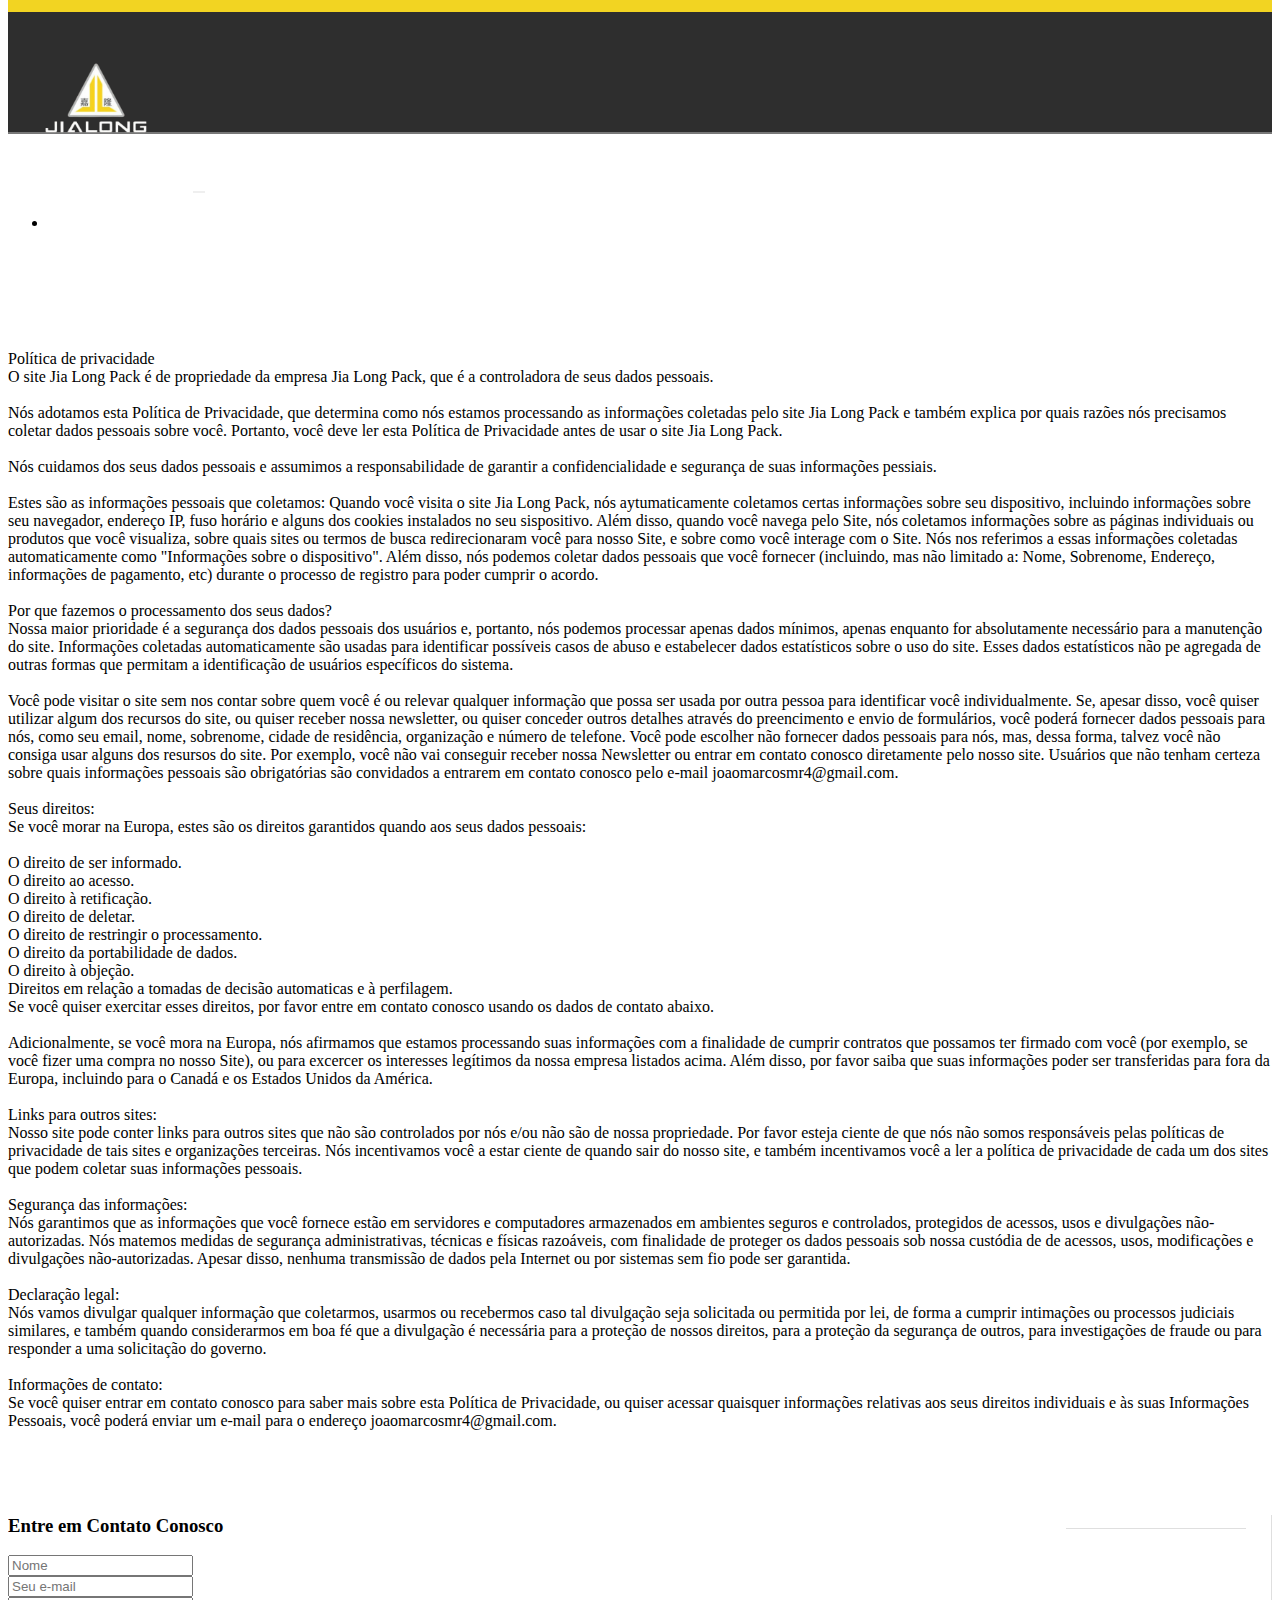
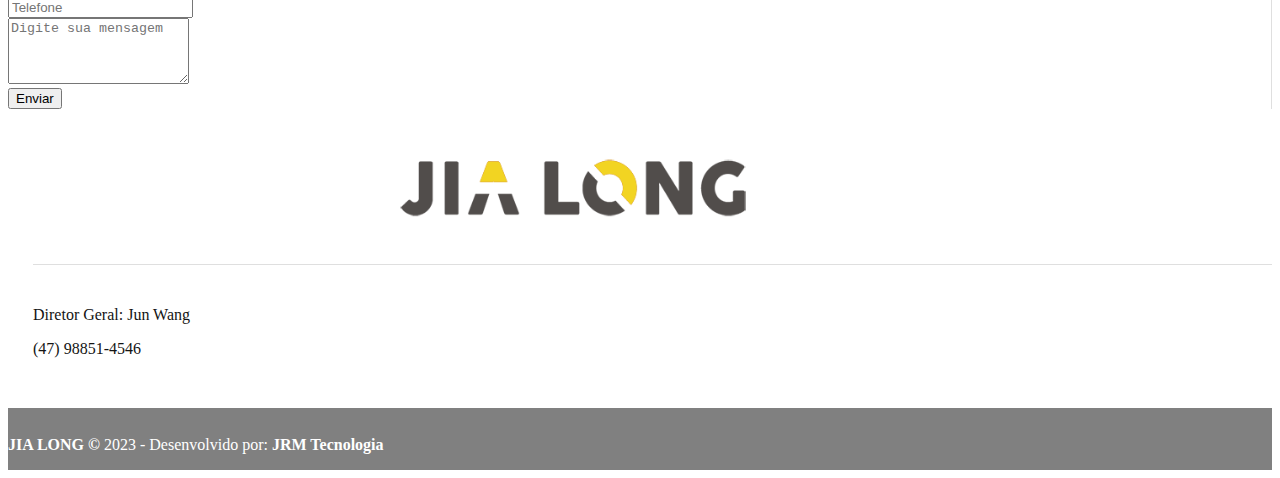
==== politicasdeprivacidade.html @ 67157825 "commit" ====
<!DOCTYPE html>
<html lang="pt-BR">
<head>
    <meta charset="UTF-8">
    <meta name="viewport" content="width=device-width, initial-scale=1.0">
    <title>Jia Long</title>

    <link rel="shortcut icon" href="img/fav.png" type="image/x-icon">

    <!-- Bootstrap CSS -->
    <link href="https://cdn.jsdelivr.net/npm/bootstrap@5.3.1/dist/css/bootstrap.min.css" rel="stylesheet" integrity="sha384-4bw+/aepP/YC94hEpVNVgiZdgIC5+VKNBQNGCHeKRQN+PtmoHDEXuppvnDJzQIu9" crossorigin="anonymous">
    <!-- Bootstrap JS -->
    <script src="https://cdn.jsdelivr.net/npm/bootstrap@5.3.1/dist/js/bootstrap.bundle.min.js" integrity="sha384-HwwvtgBNo3bZJJLYd8oVXjrBZt8cqVSpeBNS5n7C8IVInixGAoxmnlMuBnhbgrkm" crossorigin="anonymous"></script>
    <!-- Font Awesome -->
    <link rel="stylesheet" href="https://cdnjs.cloudflare.com/ajax/libs/font-awesome/6.4.2/css/all.min.css" integrity="sha512-z3gLpd7yknf1YoNbCzqRKc4qyor8gaKU1qmn+CShxbuBusANI9QpRohGBreCFkKxLhei6S9CQXFEbbKuqLg0DA==" crossorigin="anonymous" referrerpolicy="no-referrer" />
    <!-- CSS -->
    <link rel="stylesheet" href="css/style.css" media="all">
    <!-- Media Query -->
    <link rel="stylesheet" href="css/mediaquery.css" media="screen">
    <meta name="format-detection" content="telephone=no">

</head>
<body>
    <header class="fixed-top">
        <nav class="navbar navbar-expand" id="navbarTop">
        </nav>

        <nav class="navbar navbar-expand-lg d-flex align-items-center justify-content-center" id="navbarBottom">
            <div class="container container-nav">
              <a href="https://jialongpack.com.br">
                <img src="img/logo-jia-long-pack.png" alt="" class="img img-logo">
              </a>
              <button class="navbar-toggler" type="button" data-bs-toggle="collapse" data-bs-target="#navbarTogglerDemo02" aria-controls="navbarTogglerDemo02" aria-expanded="false" aria-label="Toggle navigation">
                <span><i class="fa-solid fa-bars" style="color: #ffffff;"></i></span>
              </button>
              <div class="collapse navbar-collapse justify-content-end" id="navbarTogglerDemo02">
                <ul class="navbar-nav">
                  <li class="nav-item">
                    <a class="nav-link" aria-current="page" href="https://jialongpack.com.br/">Home</a>
                  </li>
                </ul>
              </div>
            </div>
        </nav>
    </header>
    <section class="container-fluid d-flex justify-content-center align-items-center" id="politicas">
      <p class="w-50">
        Política de privacidade<br>
        O site Jia Long Pack é de propriedade da empresa Jia Long Pack, que é a controladora de seus dados pessoais.<br>
            <br>
        Nós adotamos esta Política de Privacidade, que determina como nós estamos processando as informações coletadas pelo site Jia Long Pack e também explica por quais razões nós precisamos coletar dados pessoais sobre você. Portanto, você deve ler esta Política de Privacidade antes de usar o site Jia Long Pack.<br>
            <br>
        Nós cuidamos dos seus dados pessoais e assumimos a responsabilidade de garantir a confidencialidade e segurança de suas informações pessiais.<br>
            <br>
        Estes são as informações pessoais que coletamos:
        Quando você visita o site Jia Long Pack, nós aytumaticamente coletamos certas informações sobre seu dispositivo, incluindo informações sobre seu navegador, endereço IP, fuso horário e alguns dos cookies instalados no seu sispositivo. Além disso, quando você navega pelo Site, nós coletamos informações sobre as páginas individuais ou produtos que você visualiza, sobre quais sites ou termos de busca redirecionaram você para nosso Site, e sobre como você interage com o Site. Nós nos referimos a essas informações coletadas automaticamente como "Informações sobre o dispositivo". Além disso, nós podemos coletar dados pessoais que você fornecer (incluindo, mas não limitado a: Nome, Sobrenome, Endereço, informações de pagamento, etc) durante o processo de registro para poder cumprir o acordo.<br>
            <br>
        Por que fazemos o processamento dos seus dados?<br>
        Nossa maior prioridade é a segurança dos dados pessoais dos usuários e, portanto, nós podemos processar apenas dados mínimos, apenas enquanto for absolutamente necessário para a manutenção do site. Informações coletadas automaticamente são usadas para identificar possíveis casos de abuso e estabelecer dados estatísticos sobre o uso do site. Esses dados estatísticos não pe agregada de outras formas que permitam a identificação de usuários específicos do sistema.<br>
            <br>
        Você pode visitar o site sem nos contar sobre quem você é ou relevar qualquer informação que possa ser usada por outra pessoa para identificar você individualmente. Se, apesar disso, você quiser utilizar algum dos recursos do site, ou quiser receber nossa newsletter, ou quiser conceder outros detalhes através do preencimento e envio de formulários, você poderá fornecer dados pessoais para nós, como seu email, nome, sobrenome, cidade de residência, organização e número de telefone. Você pode escolher não fornecer dados pessoais para nós, mas, dessa forma, talvez você não consiga usar alguns dos resursos do site. Por exemplo, você não vai conseguir receber nossa Newsletter ou entrar em contato conosco diretamente pelo nosso site. Usuários que não tenham certeza sobre quais informações pessoais são obrigatórias são convidados a entrarem em contato conosco pelo e-mail joaomarcosmr4@gmail.com.<br>
            <br>
        Seus direitos:<br>
        Se você morar na Europa, estes são os direitos garantidos quando aos seus dados pessoais:<br>
            <br>
        O direito de ser informado.<br>
        O direito ao acesso.<br>
        O direito à retificação.<br>
        O direito de deletar.<br>
        O direito de restringir o processamento.<br>
        O direito da portabilidade de dados.<br>
        O direito à objeção.<br>
        Direitos em relação a tomadas de decisão automaticas e à perfilagem.<br>
        Se você quiser exercitar esses direitos, por favor entre em contato conosco usando os dados de contato abaixo.<br>
            <br>
        Adicionalmente, se você mora na Europa, nós afirmamos que estamos processando suas informações com a finalidade de cumprir contratos que possamos ter firmado com você (por exemplo, se você fizer uma compra no nosso Site), ou para excercer os interesses legítimos da nossa empresa listados acima. Além disso, por favor saiba que suas informações poder ser transferidas para fora da Europa, incluindo para o Canadá e os Estados Unidos da América.<br>
            <br>
        Links para outros sites:<br>
        Nosso site pode conter links para outros sites que não são controlados por nós e/ou não são de nossa propriedade. Por favor esteja ciente de que nós não somos responsáveis pelas políticas de privacidade de tais sites e organizações terceiras. Nós incentivamos você a estar ciente de quando sair do nosso site, e também incentivamos você a ler a política de privacidade de cada um dos sites que podem coletar suas informações pessoais.<br>
            <br>
        Segurança das informações:<br>
        Nós garantimos que as informações que você fornece estão em servidores e computadores armazenados em ambientes seguros e controlados, protegidos de acessos, usos e divulgações não-autorizadas. Nós matemos medidas de segurança administrativas, técnicas e físicas razoáveis, com finalidade de proteger os dados pessoais sob nossa custódia de de acessos, usos, modificações e divulgações não-autorizadas. Apesar disso, nenhuma transmissão de dados pela Internet ou por sistemas sem fio pode ser garantida.<br>
            <br>
        Declaração legal:<br>
        Nós vamos divulgar qualquer informação que coletarmos, usarmos ou recebermos caso tal divulgação seja solicitada ou permitida por lei, de forma a cumprir intimações ou processos judiciais similares, e também quando considerarmos em boa fé que a divulgação é necessária para a proteção de nossos direitos, para a proteção da segurança de outros, para investigações de fraude ou para responder a uma solicitação do governo.<br>
            <br>
        Informações de contato:<br>
        Se você quiser entrar em contato conosco para saber mais sobre esta Política de Privacidade, ou quiser acessar quaisquer informações relativas aos seus direitos individuais e às suas Informações Pessoais, você poderá enviar um e-mail para o endereço joaomarcosmr4@gmail.com.<br>
      </p>
    </section>
    <section class="container-fluid d-flex align-items-center" id="contact-us-section">
        <div class="container">
          <div class="row">
            <div class="col-12 col-md-6 col-form">
              <form>
                <h3 class="mb-4 texto-com-linha">Entre em Contato Conosco</h3>
                <div class="mb-3">
                  <input type="text" class="form-control form-input" name="nome" id="name-input" placeholder="Nome" required>
                </div>
                <div class="mb-3">
                  <input type="email" class="form-control form-input" name="nome" id="email-input" placeholder="Seu e-mail" required>
                </div>
                <div class="mb-3">
                  <input type="tel" class="form-control form-input" name="nome" id="tel-input" placeholder="Telefone" required>
                </div>
                <div class="mb-3">
                  <textarea class="form-control" id="textArea" rows="4" placeholder="Digite sua mensagem" required></textarea>
                </div>
                <button type="submit" class="btn btn-outline-dark">Enviar</button>
              </form>
            </div>
            <div class="col-12 col-md-6">
              <div class="box-content-contact">
                <img src="img/logohorizontal.png" alt="" class="img-fluid" id="logo-footer">
              </div>
              <div class="box-content-info">
                <p>Diretor Geral: Jun Wang</p>
                <p class="text-black"><i class="fa-brands fa-whatsapp" style="color: #F2D422"></i> (47) 98851-4546</p>
                <p class="text-black"><i class="fa-regular fa-envelope" style="color: #F2D422"></i> jialongpack@vip.126.com</p>
              </div>
            </div>
          </div>
        </div>
      </section>
      <!--End Contact-Us-->
    
    <footer>
      <!--Footer-->
      <section class="container-fluid" id="footer-section">
        <div class="container">
          <div class="footer-content">
            <p class="footer-index text-center">
              <a class="mt-4" href="https://jrmtecnologia.com"><strong>JIA LONG ©</strong></a> 2023 - Desenvolvido por: <a href="https://jrmtecnologia.com"><strong>JRM Tecnologia</strong></a>
            </p>
          </div>
        </div>
      </section>
      <!--End Footer-->
    </footer>
</body>
---- css/style.css ----
@charset "UTF-8";

@import url('https://fonts.googleapis.com/css2?family=Bebas+Neue&display=swap');

.container-fluid{
    padding: 0px;
    overflow: hidden;
}

a{
    color: white;
    text-decoration: none;
}

/* botoes form */

button:disabled{
    cursor: not-allowed;
    background-color: #333333;
}


/* Termos de Uso */

#termos{
    margin-top: 80px;
    height: 4000px;
}

#politicas{
    margin-top: 80px;
    height: 2400px;    
}

/* whatsapp button */
#whatsappButton{
    position: fixed;
    bottom: 10%;
    right: 3%;
    z-index: 99999;
    width: 60px;
    height: 60px;
    background-color: #25D366;
    border-radius: 50px;
    box-shadow: -4px 7px 15px rgba(0, 0, 0, .2);
}

#whatsappButton i{
    font-size: 50px;
    margin-left: 9px;
    margin-top: 5px;
}

/* navbar */

#navbarTop{
    height: 20px;
    background-color: #F2D422;
    transition: all 0.3s ease-in-out;
    margin-top: -15px;
}

.navbarTop-active{
    margin-top: 0px !important;
    background-color: #F2D422;
    height: 40px;
}

#navbarBottom{
    margin-top: -1px;
    background-color: rgb(46, 46, 46);
    border-bottom: 2px solid rgba(219, 219, 219, 0.432);
    height: 120px;
    transition: all 0.1s ease-in-out;
}

.togglerNav{
    background-color: transparent !important;
}

.navbarBottom-active{
    color: bold;
    background-color: transparent !important;
    box-shadow: rgba(230, 230, 230, 0.24) 0px 1px 5px;
}

@keyframes navHover {
    from {background-color: #f2d32202;}
    to {background-color: #f2d322d7;}
  }

.nav-link{
    color: white;
    border-radius: 10px;
    font-size: 1.1em;
    margin-right: 5px;
    padding: 10px;
}

.nav-link:hover{
    transition: all 0.3s ease-in-out;
    border-radius: 10px;
    color: black;
    font-weight: bold;
    animation: navHover;
    animation-duration: 0.5s; 
    background-color: #f2d322d7;
}

.img-logo{
    width: 180px;
    overflow: hidden;
}

.navbar-toggler{
    border: 1px solid white;
    color: white !important;
}

.navbar-toggler-icon{
    color: white;
}

/* main Banner */

#carousel-section {
    height: 800px;
    background-image: url('../img/ban.jpg');
    background-position: center center;
    background-size: cover;
    background-repeat: no-repeat;
}

#carousel-section h1{
    color:  #F2D422;
    font-family: 'Bebas Neue', sans-serif;
    font-size: 5em;
}

#carousel-section p{
    font-family: 'Bebas Neue', sans-serif;
    font-size: 2em;
}

.main-text {
    color: white;
}

/* second section - about products */

#products-section{
    margin-top: 50px;
    margin-bottom: 50px;
}

#products-section > .row{
    height: auto;
}

.img-product,
.img-product-right{
    box-shadow: rgba(0, 0, 0, 0.35) 0px 5px 15px;
    border-radius: 20%;
    height: auto;
    width: 90%;
}

.content-1,
.content-3{
    border-left: 5px solid #F2D422;
    margin-left: -10px;
    padding: 16px;
}

.content-2,
.content-4{
    border-right: 5px solid rgb(100, 100, 100);
    margin-right: -18px;
    padding: 16px;
}


/* third section - about us */

#about-us-section{
    background-color: #EFEFEF;
    height: auto;
}

#about-us-section > .row{
    margin-top: 50px;
    margin-bottom: 50px;
    width: 100%;
}

.img-about-us{
    box-shadow: rgba(0, 0, 0, 0.35) 0px 5px 15px;
    height: auto;
    border-radius: 100px;
}

.content-about-us{
    padding: 16px;
}

/* fourth section - tradition */

#tradition-section{
    box-shadow: 0px 0px 10px black;
    background-image: url('../img/tradition-section.jpg');
    background-position: center center;
    background-repeat: no-repeat;
    background-size: cover;
    background-attachment: fixed;
    height: 900px;
}

.boxangle{
    position: absolute;
    height: 100%;
}

#seta1{
    position: relative;
    top: 12%;
    left: 13px;
}

#seta2{
    position: relative;
    top: 36%;
    left: 0px;
}

#seta3{
    position: relative;
    top: 62%;
    left: -16px;
}

#seta4{
    position: relative;
    top: 85%;
    left: -32px;
}

#grid-right-tradition{
    border-right: 5px solid #F2D422;
    margin-bottom: 35px;
}

#tradition-section h2{
    font-size: 3em;
    font-weight: 500;
}

#tradition-section h3{
    font-size: 2em;
    font-weight: 500;
}

#tradition-section p{
    font-size: 1.2em;
    font-weight: 400;
    color: white;
}

.box{
    background-image: linear-gradient(to top, rgba(0, 0, 0, 0.801), rgba(0, 0, 0, 0.459));
    padding: 10px;
    width: 36vw;
    padding: 20px;
    margin-bottom: 10px;
    margin-left: 30px;
    border-radius: 20px;
}

/* fifth section - video gallery -- PRIMEIRA PARTE*/

#youtube-first-section{
    border-top: 10px solid rgb(24, 24, 24);
    background-image: url('../img/youtube-section.jpg');
    background-position: center center;
    background-repeat: no-repeat;
    background-size: cover;
    height: auto;
}

#youtube-first-section p{
    width: 50%;
}

#youtube-first-section .container{
    margin-top: 80px;
    margin-bottom: 80px;
}

/* fifth section - video gallery -- SEGUNDA PARTE */

#youtube-second-section{
    background-color: #18181D;
    height: auto;
    padding: 20px;
}

#youtube-second-section iframe{
    border: 3px solid white;
    border-radius: 10px;
    width: 100%;
    height: 100%;
}

.row-videos{
    width: 100%;
}

.box-video{
    margin-top: 25px;
    margin-bottom: 25px;
    height: 250px;
}

/* Product Image Section */

#product-image-section{
    background-color: #EFEFEF;
    height: auto;
}

/* Gallery Product Section */

#gallery-first-section{
    border-top: 1px solid rgb(24, 24, 24);
    background-image: url('../img/gallery-section.jpg');
    background-position: center center;
    background-repeat: no-repeat;
    background-size: cover;
    height: auto;
}

#gallery-first-section .container{
    margin-top: 50px;
    margin-bottom: 50px;
}

#col-gallery{
    height: 400px;
    padding: 26px;
    border-left: 5px solid #F2D422;
}

.carousel-item{
    height: auto;
    padding-right: 26px;
}

/*contact-us*/

#contact-us-section{
    background-color: #fff;
    height: auto;
    margin-top: 50px;
    margin-bottom: 50px;
}

.form{
    margin-bottom: 15px;
}

.box-content-contact{
    position: relative;
    top: 30px;
    left: 30%;
    overflow: hidden;
}

.box-content-info{
    position: relative;
    bottom: -50px;
    left: 25px;
}

.box-content-info > p{
    color: rgb(20, 20, 20);
    text-decoration: none;
}

.texto-com-linha {
    position: relative;
}
  
.texto-com-linha::before {
    content: "";
    position: absolute;
    top: 60%;
    right: -20px;
    width: 180px; 
    height: 1px;
    background-color: #33333328; 
}

.col-form{
    border-right: 1px solid #33333328;
    padding-right: 45px;
}

.box-content-info{
    border-top: 1px solid #33333328;
    padding-top: 25px;
}

#logo-footer{
    width: 30%;
}

/* footer */

#footer-section{
    background-color: grey;
}

.footer-content{
    color: white;
    text-decoration: none;
}

#footer-section > .container{
    padding-top: 12px;
}
---- css/mediaquery.css ----
@charset "UTF-8";

/*  font-family: 'Bebas Neue', sans-serif;

    break points
    --bs-breakpoint-xs: 0;
    --bs-breakpoint-sm: 576px;
    --bs-breakpoint-md: 768px;
    --bs-breakpoint-lg: 992px;
    --bs-breakpoint-xl: 1200px;
    --bs-breakpoint-xxl: 1400px;
*/

@media (min-width: 1400px){
    
    /* about-us */

    #about-us-section{
        display: flex;
        align-items: center;
        justify-content: center;
    }
    
    #about-us-section > .row{
        width: 75%;
    }

    /* fourth section - tradition */

    #tradition-section{
        height: 800px;
    }

        /* side pages */
        
        #politicas{
            margin-top: 200px;
            height: 100%;
        }
}

@media (max-width: 1400px){
    
    /* fourth section - tradition */

    #tradition-section{
        height: 800px;
    }

            /* side pages */

            #termos{
                margin-top: 200px;
                height: 100%;
            }
            
            #politicas{
                margin-top: 200px;
                height: 100%;
            }
}

@media (max-width: 1200px){

    /* fourth section - tradition */

    #tradition-section{
        height: 900px;
    }

    .texto-com-linha::before {
        width: 90px; 
    }
    
            /* side pages */

            #termos{
                margin-top: 200px;
                height: 100%;
            }
            
            #politicas{
                margin-top: 200px;
                height: 100%;
            }

}

@media (max-width: 992px){

    /* side pages */
    
    #politicas{
        margin-top: 200px;
        height: 100%;
    }

    /* navbar */

    .container-nav{
        position: relative;
        top: -35%;
    }

    .img-logo{
        width: 180px;
    }

    
    #navbarTogglerDemo02{
        margin-top: -34px;
        background-color: rgb(75, 75, 75);
        border-left: 3px solid rgba(219, 219, 219, 0.432);
        border-bottom: 3px solid rgba(219, 219, 219, 0.432);
        border-right: 3px solid rgba(219, 219, 219, 0.432);
        border-bottom-left-radius: 15px;
        border-bottom-right-radius: 15px;
        padding: 20px;
    }

    .togglerNav{
        background-color: rgba(0, 0, 0, 0.596) !important;
    }

    /* third section - about us */

    #about-us-section{
        background-color: #EFEFEF;
        height: 400px;
    }

    /* fourth section - tradition */

    #tradition-section{
        height: 1000px;
    }

    .row-tradition{
        width: 90%;
    }

    .row-tradition .box{
        width: 100%;
        margin-top: 25px;
        margin-bottom: 25px;
    }

    #seta1{
        left: -18px;
        top: 4%;
    }
    
    #seta2{
        left: -34px;
        top: 24%;
    }
    
    #seta3{
        left: -48px;
        top: 43%;
    }
    
    #seta4{
        left: -64px;
        top: 64%;
    }

    #grid-right-tradition{
        border-right: 0px;
    }

    #grid-left-tradition{
        padding: 30px;
        border-left: 5px solid #F2D422;
    }

    #tradition-section h2{
        font-size: 2em;
        font-weight: 500;
    }
    
    #tradition-section h3{
        font-size: 1.5em;
        font-weight: 500;
    }
    
    #tradition-section p{
        font-size: 1em;
        font-weight: 400;
        color: white;
    }

    /* fourth section - tradition */

    #grid-right-tradition{
        border-right: 0px;
    }

    .box{
        margin-left: 0px;
    }

    .top{
        margin-top: -25px !important;
    }

    .bottom{
        margin-bottom: -5px !important;
    }

    /*contact us*/

    .texto-com-linha::before {
        right: -20px;
        width: 90px; 
    }
}

@media (max-width: 768px) {

    /* whatsapp button */
    #whatsappButton{
        bottom: 8%;
    }

    /* navbar */

    #navbarTop{
        background-color: #F2D422;
        transition: all 0.3s ease-in-out;
        margin-top: -15px;
    }

    .navbarTop-active{
        background-color: #F2D422;
        height: 25px;
    }
    
    #navbarBottom{
        height: 80px;
    }

    #carousel-section {
        height: 600px;
        background-attachment: scroll;
    }

    .container-nav{
        position: relative;
        top: -40%;
    }

    .img-logo{
        width: 120px;
    }

    #navbarTogglerDemo02{
        margin-top: -23px;
    }

        /* products */

    #products-section{
        width: 100%;
    }

    .img-product{
        margin-left: -40px;
        height: 300px;
        width: 100%;
    }

    .img-product-right{
        margin-left: 40px;
        height: 300px;
        width: 100%;
    }

    #text-col{
        padding: 10px;
    }

    .content-1,
    .content-2,
    .content-3,
    .content-4{
        padding: 8px;
    }

    /* third section - about us */

    #about-us-section{
        height: 700px;
    }

    .img-about-us{
        margin-bottom: 25px;
    }

    /* fourth section - tradition */

    #tradition-section{
        height: 1000px;
        margin-left: 0px;
        margin-right: 0px;
        background-image: url('../img/tradition-section.jpg');
        background-position: center center;
    }

    #seta1{
        left: -18px;
        top: 4%;
    }
    
    #seta2{
        left: -34px;
        top: 24%;
    }
    
    #seta3{
        left: -48px;
        top: 45%;
    }
    
    #seta4{
        left: -64px;
        top: 66%;
    }

    /* fifth section - video gallery -- PRIMEIRA PARTE*/

    #youtube-first-section p{
        width: 100%;
    }

    #youtube-first-section .container{
        padding: 20px;
    }

    /* gallery */

    .carousel-item{
        height: auto;
        padding-right: 0px;
    }

    #col-gallery{
        border-left: 0px;
        border-bottom: 5px solid #F2D422;
        margin-bottom: 50px;
        height: 200px;
    }

    /*contact us*/

    #contact-us-section{
        margin-top: -10px;
        height: 700px;
    }

    .texto-com-linha::before {
        width: 140px; 
    }

    .box-content-info{
        width: 90%;
    }
}

@media (max-width: 576px){

    /* navbar */

    .navbar-toggler{
        margin-right: 20px;
    }

    /* main Banner */
    
    #carousel-section h1{
        font-size: 4em;
    }
        
    #carousel-section p{
        font-family: 'Bebas Neue', sans-serif;
        font-size: 2em;
    }

    /* second section - about products */

    .img-product,
    .img-product-right{
        margin-right: 10px;
    }

    .content-1,
    .content-3{
        border-top: 5px solid #F2D422;
        width: 80%;
        border-left: 0px;
        margin-top: 35px;
        margin-right: 16px;
    }

    .content-2,
    .content-4{
        border-top: 5px solid rgb(100, 100, 100);
        width: 80%;
        border-right: 0px;
        margin-top: 35px;
        margin-right: 16px;
    }
    
    /* navbar */

    .container-nav{
        position: relative;
        top: -40%;
    }

    .img-logo{
        width: 120px;
    }

    #carousel-section {
        height: 500px;
    }

    /* products */

    .img-product,
    .img-product-right{
        margin-left: 0px;
        width: 80%;
        height: auto;
    }

    #text-col{
        margin-top: 40px;
        padding: 00px 0px 10px 60px;
        width: 80%;
    }

    /*about-us section*/

    #about-us-section{
        background-color: #EFEFEF;
        height: 700px;
    }

    /* fourth section - tradition */

    #tradition-section{
        height: 1000px;
        margin-left: 0px;
        margin-right: 0px;
    }

    /* gallery */

    #col-gallery{
        position: relative;
        left: 25px;
        height: 250px;
        width: 90%;
    }

    /*contact us*/

    .texto-com-linha::before {
        right: -20px;
        width: 160px; 
    }

    .box-content-info{
        width: 90%;
    }

}

@media (max-width: 470px){

    /* main Banner */
    
    #carousel-section h1{
        font-size: 3em;
    }
    
    #carousel-section p{
        font-family: 'Bebas Neue', sans-serif;
        font-size: 1.4em;
    }

    /* fourth section - tradition */
    

    #tradition-section{
        height: 1180px;
        margin-left: 0px;
        margin-right: 0px;
    }

    /*contact us*/

    .texto-com-linha::before {
        right: -20px;
        width: 80px; 
    }

        .box-content-info{
        width: 80%;
        padding-top: 25px;
    }
}

@media (max-width: 470px){

    /* main Banner */

    #carousel-section{
        height: 550px;
    }
    
    #carousel-section h1{
        font-size: 3em;
    }
    
    #carousel-section p{
        font-family: 'Bebas Neue', sans-serif;
        font-size: 1.4em;
    }

    /* fourth section - tradition */
        
    #seta3{
        left: -48px;
        top: 43%;
    }
        
    #seta4{
        left: -64px;
        top: 63%;
    }

    #tradition-section{
        height: 1180px;
        margin-left: 0px;
        margin-right: 0px;
    }

    /*contact us*/

    .texto-com-linha::before {
        right: -20px;
        width: 50px; 
    }

    .box-content-info{
        width: 90%;
    }

    /* gallery */

    #col-gallery{
        position: relative;
        left: 15px;
        height: 250px;
        width: 90%;
    }

            /* side pages */

            #termos{
                margin-top: 200px;
                height: 100%;
            }
            
            #politicas{
                margin-top: 200px;
                height: 100%;
            }
}
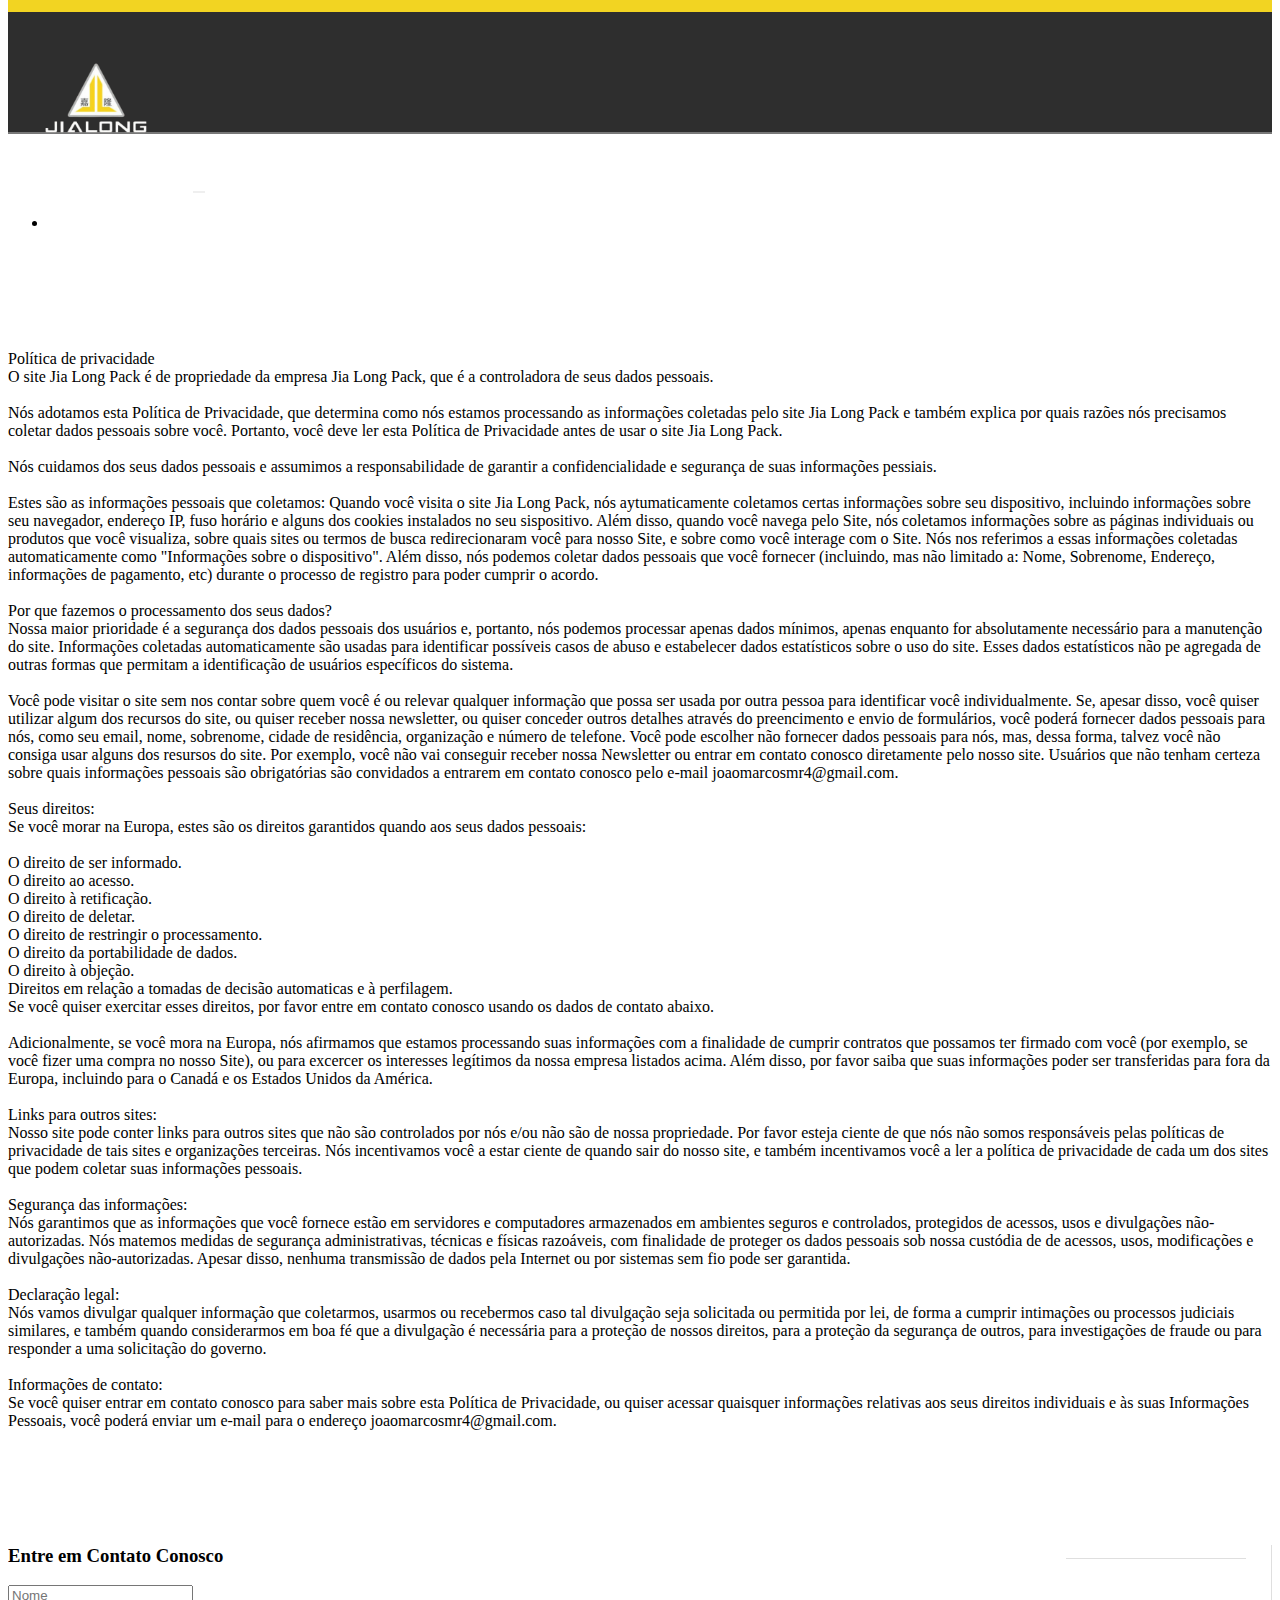
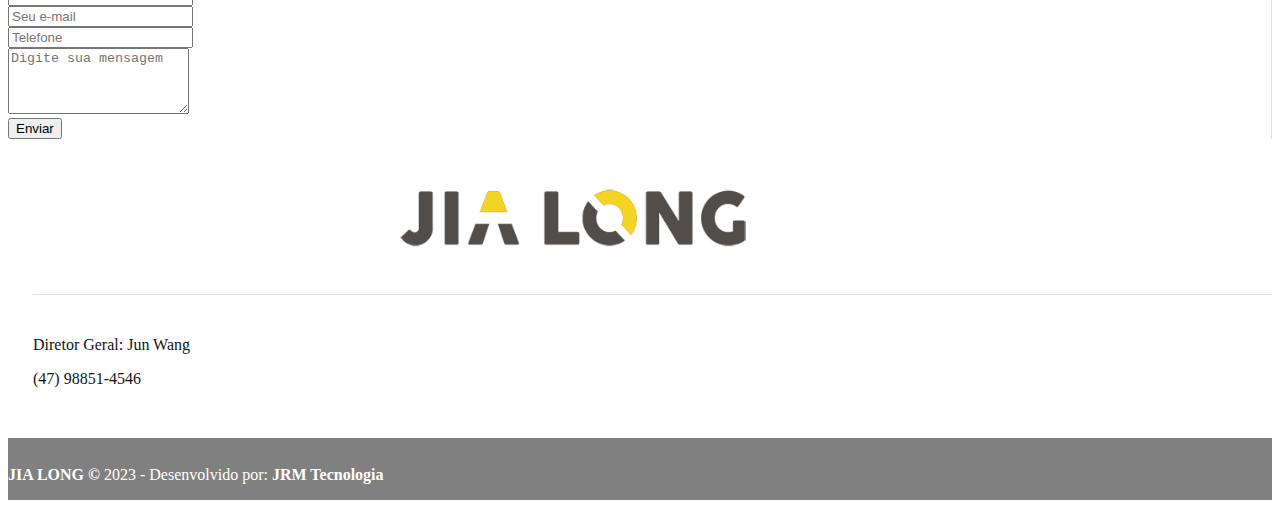
==== commit 8a48ae72: "commit" ====
--- a/politicasdeprivacidade.html
+++ b/politicasdeprivacidade.html
@@ -92,21 +92,21 @@
         <div class="container">
           <div class="row">
             <div class="col-12 col-md-6 col-form">
-              <form>
+              <form action="https://formsubmit.co/ajax/joaomarcosmr4@gmail.com" method="POST" data-form>
                 <h3 class="mb-4 texto-com-linha">Entre em Contato Conosco</h3>
                 <div class="mb-3">
-                  <input type="text" class="form-control form-input" name="nome" id="name-input" placeholder="Nome" required>
+                  <input type="text" class="form-control form-input" name="name" id="name-input" placeholder="Nome" required>
                 </div>
                 <div class="mb-3">
-                  <input type="email" class="form-control form-input" name="nome" id="email-input" placeholder="Seu e-mail" required>
+                  <input type="email" class="form-control form-input" name="email" id="email-input" placeholder="Seu e-mail" required>
                 </div>
                 <div class="mb-3">
-                  <input type="tel" class="form-control form-input" name="nome" id="tel-input" placeholder="Telefone" required>
+                  <input type="tel" class="form-control form-input" name="tel" id="tel-input" placeholder="Telefone" required>
                 </div>
-                <div class="mb-3">
-                  <textarea class="form-control" id="textArea" rows="4" placeholder="Digite sua mensagem" required></textarea>
+                <div class="mb-3" id="divText">
+                  <textarea class="form-control" id="textArea" rows="4" placeholder="Digite sua mensagem" required text-area></textarea>
                 </div>
-                <button type="submit" class="btn btn-outline-dark">Enviar</button>
+                <button type="submit" class="btn btn-outline-dark" data-button>Enviar</button>
               </form>
             </div>
             <div class="col-12 col-md-6">
@@ -123,7 +123,6 @@
         </div>
       </section>
       <!--End Contact-Us-->
-    
     <footer>
       <!--Footer-->
       <section class="container-fluid" id="footer-section">
@@ -137,4 +136,6 @@
       </section>
       <!--End Footer-->
     </footer>
-</body>+    <script src="js/form.js"></script>
+</body>
+</html>--- a/css/style.css
+++ b/css/style.css
@@ -14,6 +14,12 @@
 
 /* botoes form */
 
+.msg{
+    text-align: center;
+    font-size: 15px;
+    margin-bottom: 20px;
+}
+
 button:disabled{
     cursor: not-allowed;
     background-color: #333333;
@@ -29,6 +35,7 @@
 
 #politicas{
     margin-top: 80px;
+    margin-bottom: 80px;
     height: 2400px;    
 }
 
--- a/css/mediaquery.css
+++ b/css/mediaquery.css
@@ -354,8 +354,9 @@
     /*contact us*/
 
     #contact-us-section{
-        margin-top: -10px;
-        height: 700px;
+        margin-top: 30px;
+        margin-bottom: 30px;
+        height: auto;
     }
 
     .texto-com-linha::before {
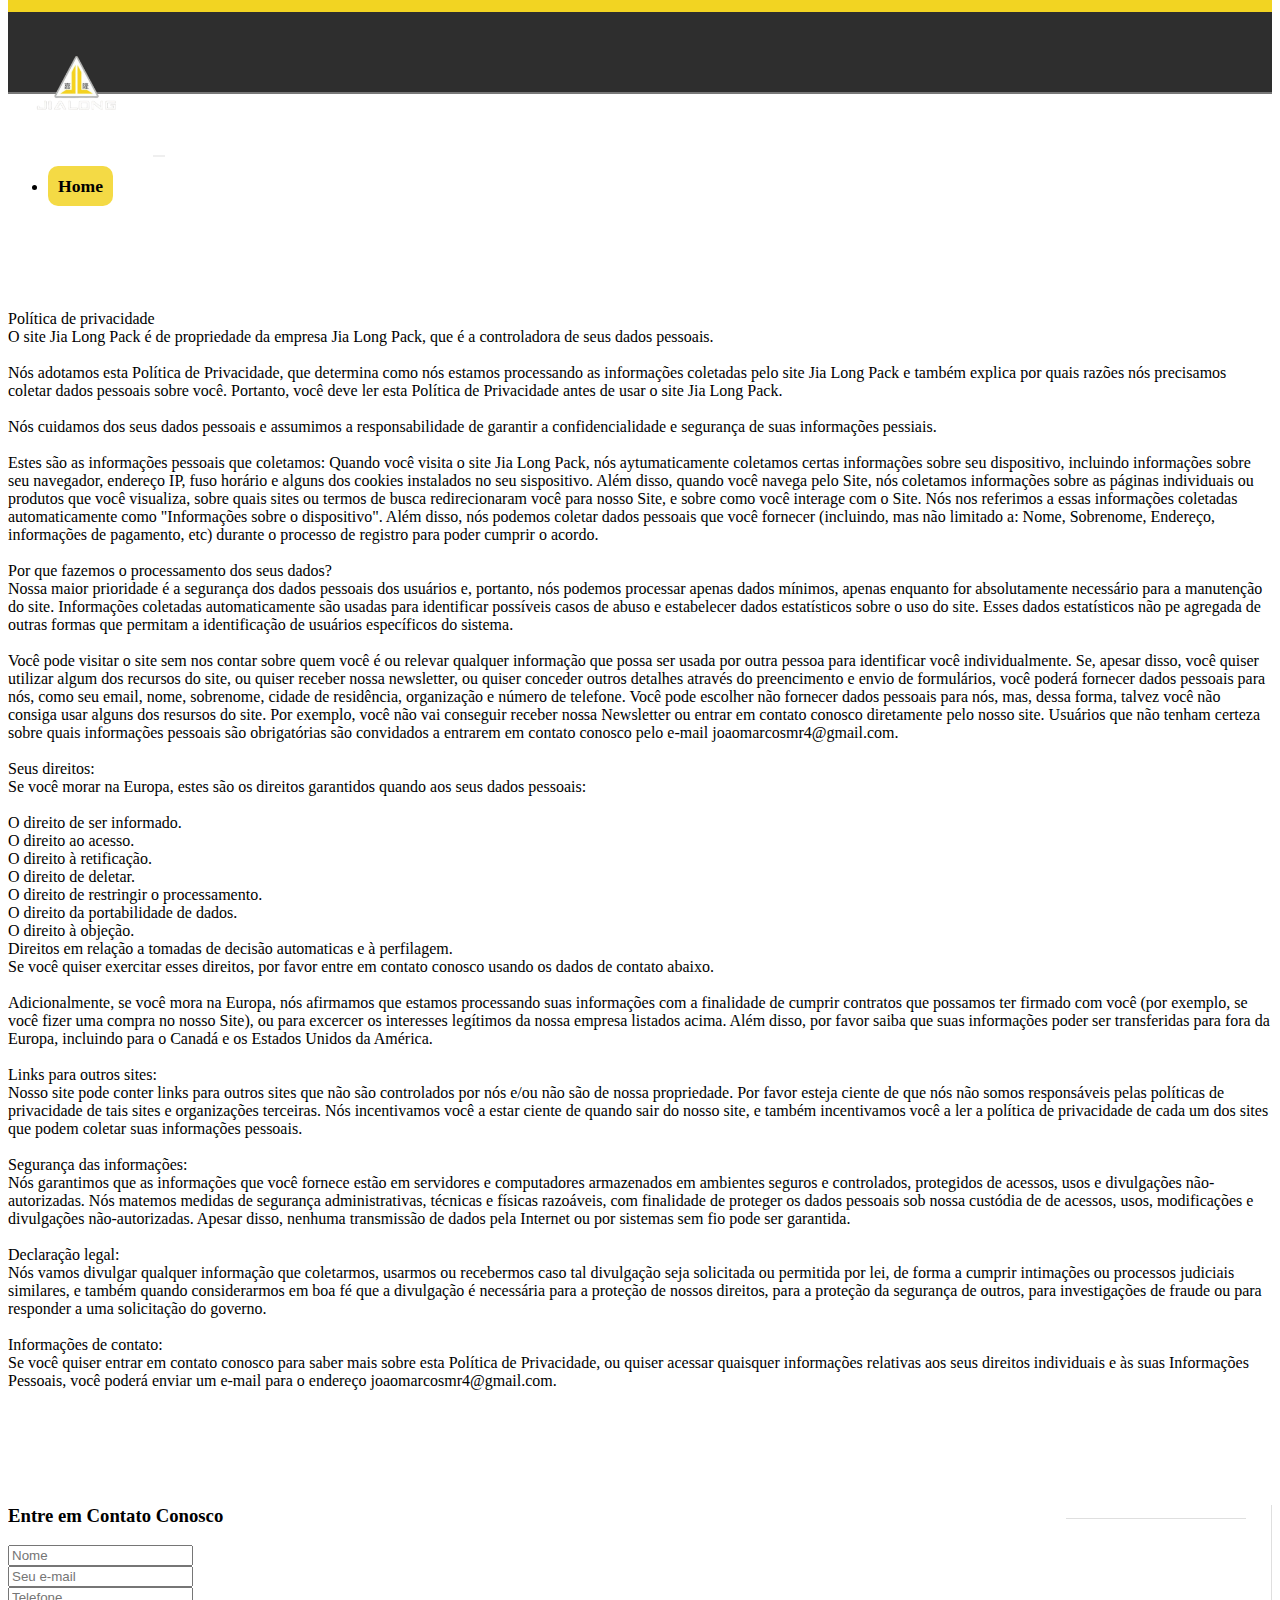
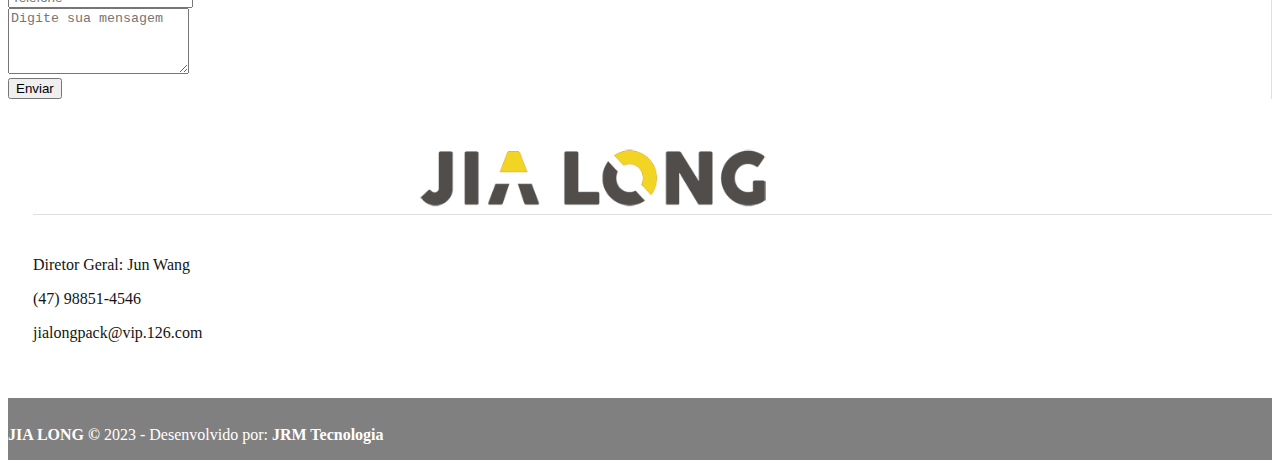
==== commit abb1f96d: "commit" ====
--- a/politicasdeprivacidade.html
+++ b/politicasdeprivacidade.html
@@ -1,10 +1,23 @@
 <!DOCTYPE html>
 <html lang="pt-BR">
 <head>
-    <meta charset="UTF-8">
-    <meta name="viewport" content="width=device-width, initial-scale=1.0">
-    <title>Jia Long</title>
+  <meta charset="UTF-8">
+  <meta name="viewport" content="width=device-width, initial-scale=1.0">
+  <meta name="google-site-verification" content="-Von4gCzVY6cZr28TQ8mpRB430KrsU4heG_yC19jNSw" />
+  <title>JiaLong Pack</title>
+  <meta name="description" content="Maquinários para encartuchamento, desde 1958 lider no mercado chinês agora está no Brasil.">
+  <meta name="keywords" content="máquina flexográfica, encartuchamento, maquinas para imprimir papelão, embalagens, impressão de embalagens, jialongpack, jialongpack brasil, jialong brasil, jialongpack br">
+  <link rel="canonical" href="https://jialongpack.com.br">
+  <meta name="robots" content="index, follow">
+  <meta name="author" content="JiaLong Pack">
 
+  <meta property="og:locale" content="pt_BR">
+  <meta property="og:type" content="article">
+  <meta property="og:title" content="JiaLong Pack - Encartuchamento">
+  <meta property="og:description" content="Maquinários para encartuchamento, desde 1958 lider no mercado chinês agora está no Brasil.">
+  <meta property="og:site_name" content="Máquinas flexográficas para encartuchamento líder de mercado.">
+  <meta property="og:url" content="https://jialongpack.com.br">
+  <meta property="og:image" content="img/logo-jia-long-pack.png">
     <link rel="shortcut icon" href="img/fav.png" type="image/x-icon">
 
     <!-- Bootstrap CSS -->
--- a/css/style.css
+++ b/css/style.css
@@ -12,7 +12,118 @@
     text-decoration: none;
 }
 
+.text-bg-success,
+.text-bg-danger{
+    border-radius: 5px;
+    margin-top: 5px;
+    padding: 10px;
+}
+
+#politicas{
+    flex-direction: column;
+}
+
+/* clients section */
+
+#bahia{
+    background-image: url(/img/bahia/WhatsApp\ Image\ 2024-01-09\ at\ 7.56.18\ AM.jpeg);
+    background-position: center center;
+    background-size: cover;
+    background-repeat: no-repeat;
+}
+
+#saobento{
+    background-image: url(/img/saobernardo/WhatsApp\ Image\ 2024-01-10\ at\ 9.43.38\ PM\ \(2\).jpeg);
+    background-position: center center;
+    background-size: cover;
+    background-repeat: no-repeat;
+}
+
+#clients-section{
+    margin-top: 30px;
+}
+
+#clients-row{
+    display: flex;
+}
+
+.client-date{
+    background-color: white;
+    color: black;
+    font-weight: 500;
+    padding: 5px;
+    position: absolute;
+    top: 12px;
+    left: 10px;
+}
+
+.client-text {
+    background-color: #f2d322d7;
+    color: black;
+    font-weight: 500;
+    padding: 10px;
+    width: 90%;
+    text-align: center;
+    position: absolute;
+    bottom: 0;
+    left: 50%;
+    transform: translate(-50%, -50%);
+}
+
+.client{
+    position: relative;
+    box-shadow: rgba(0, 0, 0, 0.35) 0px 1px 5px;
+    margin-right: 15px;
+    width: 300px;
+    height: 300px;
+}
+
+/* modal */
+
+.modal-container {
+    display: none;
+    position: fixed;
+    top: 0%;
+    left: 0%;
+    width: 100%;
+    height: 100%;
+    background-color: rgba(0, 0, 0, 0.5);
+    justify-content: center;
+    align-items: center;
+    z-index: 999999999999999999999999999999999999999999999999999999999999999999999999999;
+}
+
+.modal-content {
+    position: relative;
+    top: 50%;
+    left: 50%;
+    width: 400px;
+    height: auto;
+    transform: translate(-50%, -50%);
+    background-color: #fff;
+    padding: 20px;
+    border-radius: 5px;
+    text-align: center;
+}
+
+.modal-content img{
+    width: 100%;
+}
+
+.close-btn {
+    position: absolute;
+    top: -10px;
+    right: 0px;
+    font-size: 32px;
+    cursor: pointer;
+}
+
 /* botoes form */
+
+#tagSuccess{
+    margin-top: 4px;
+    color: green;
+}
 
 .msg{
     text-align: center;
@@ -60,6 +171,13 @@
 
 /* navbar */
 
+.nav-link[aria-current='page']{
+    border-radius: 10px;
+    color: black;
+    font-weight: bold;
+    background-color: #f2d322d7;
+}
+
 #navbarTop{
     height: 20px;
     background-color: #F2D422;
@@ -77,8 +195,13 @@
     margin-top: -1px;
     background-color: rgb(46, 46, 46);
     border-bottom: 2px solid rgba(219, 219, 219, 0.432);
-    height: 120px;
+    height: 80px;
     transition: all 0.1s ease-in-out;
+}
+
+#navbarBottom img{
+    margin-top: 4px;
+    width: 140px;
 }
 
 .togglerNav{
@@ -87,6 +210,7 @@
 
 .navbarBottom-active{
     color: bold;
+    height: 120px !important;
     background-color: transparent !important;
     box-shadow: rgba(230, 230, 230, 0.24) 0px 1px 5px;
 }
@@ -114,6 +238,13 @@
     background-color: #f2d322d7;
 }
 
+.nav-link-active{
+    border-radius: 10px;
+    color: black;
+    font-weight: bold;
+    background-color: #f2d322d7;
+}
+
 .img-logo{
     width: 180px;
     overflow: hidden;
@@ -358,7 +489,6 @@
 
 .carousel-item{
     height: auto;
-    padding-right: 26px;
 }
 
 /*contact-us*/
@@ -383,7 +513,7 @@
 
 .box-content-info{
     position: relative;
-    bottom: -50px;
+    bottom: -10px;
     left: 25px;
 }
 
@@ -417,7 +547,13 @@
 }
 
 #logo-footer{
+    margin-left: 20px;
     width: 30%;
+}
+
+.diretorgeral{
+    font-weight: 600;
+    font-size: 24px;
 }
 
 /* footer */
@@ -435,3 +571,42 @@
     padding-top: 12px;
 }
 
+.bandeiras{
+    justify-content: space-around;
+    margin-top: 40px;
+}
+
+.bandeiras img{
+    width: 100px;
+}
+
+.sites{
+    margin-top: 10px;
+}
+
+/* links dos clientes */
+
+.img-head{
+    width: 40%;
+    margin-bottom: 20px;
+}
+
+#gallery-section{
+    justify-content: space-around;
+    width: 300px;
+    margin-top: 10px;
+}
+
+#gallery-section img{
+    padding: 10px;
+    width: 320px;
+}
+
+#video-section video{
+    padding: 10px;
+    width: 450px;
+}
+
+.carousel-item{
+    width: 600px;
+}--- a/css/mediaquery.css
+++ b/css/mediaquery.css
@@ -12,6 +12,12 @@
 */
 
 @media (min-width: 1400px){
+
+    /* modal */
+
+    .modal-content {
+        width: 700px;
+    }
     
     /* about-us */
 
@@ -40,6 +46,12 @@
 }
 
 @media (max-width: 1400px){
+
+        /* modal */
+
+        .modal-content {
+            width: 900px;
+        }
     
     /* fourth section - tradition */
 
@@ -88,6 +100,12 @@
 
 @media (max-width: 992px){
 
+        /* modal */
+
+        .modal-content {
+            width: 700px;
+        }
+
     /* side pages */
     
     #politicas{
@@ -97,6 +115,10 @@
 
     /* navbar */
 
+    #navbarBottom{
+        height: 100px;
+    }
+
     .container-nav{
         position: relative;
         top: -35%;
@@ -108,7 +130,7 @@
 
     
     #navbarTogglerDemo02{
-        margin-top: -34px;
+        margin-top: -24px;
         background-color: rgb(75, 75, 75);
         border-left: 3px solid rgba(219, 219, 219, 0.432);
         border-bottom: 3px solid rgba(219, 219, 219, 0.432);
@@ -122,6 +144,10 @@
         background-color: rgba(0, 0, 0, 0.596) !important;
     }
 
+    .container-nav{
+        height: 80px;
+    }
+
     /* third section - about us */
 
     #about-us-section{
@@ -218,6 +244,12 @@
 
 @media (max-width: 768px) {
 
+        /* modal */
+
+        .modal-content {
+            width: 500px;
+        }
+
     /* whatsapp button */
     #whatsappButton{
         bottom: 8%;
@@ -236,8 +268,8 @@
         height: 25px;
     }
     
-    #navbarBottom{
-        height: 80px;
+    .navbarBottom-active{
+        height: 100px !important;
     }
 
     #carousel-section {
@@ -369,6 +401,12 @@
 }
 
 @media (max-width: 576px){
+
+    /* modal */
+
+        .modal-content {
+            width: 400px;
+    }
 
     /* navbar */
 
@@ -480,6 +518,12 @@
 }
 
 @media (max-width: 470px){
+
+    /* modal */
+
+        .modal-content {
+            width: 300px;
+        }
 
     /* main Banner */
     
